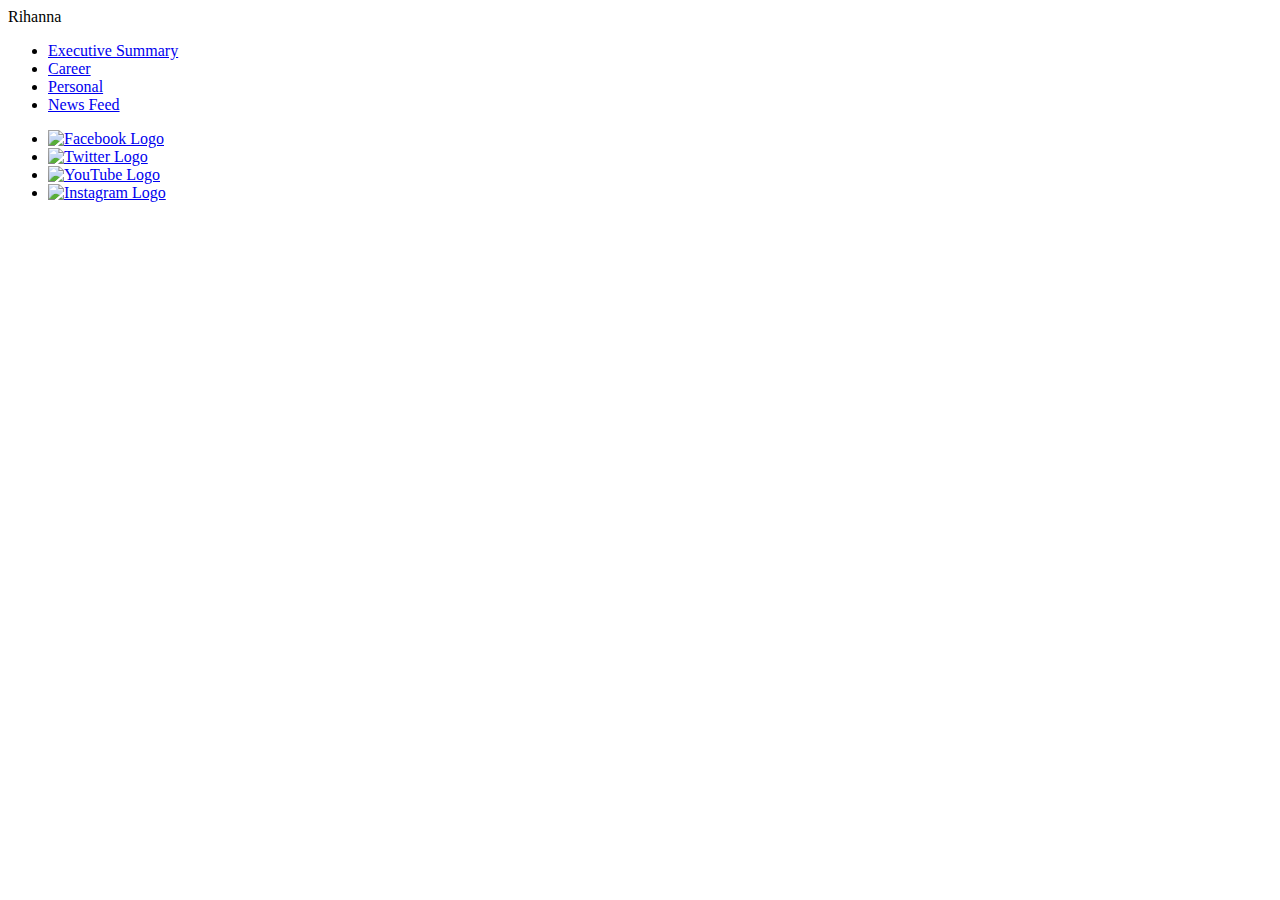
==== index.html @ 71f57d23 "Added navbar and footer. Created main.css file" ====
<!DOCTYPE html>
<html lang="en">

<head>
    <meta charset="UTF-8">
    <meta name="viewport" content="width=device-width, initial-scale=1.0">
    <meta http-equiv="X-UA-Compatible" content="ie=edge">
    <title>Rihanna NSSTA Report</title>
    <link rel="stylesheet" href="main.css">
</head>

<body>
    <header>Rihanna</header>
    <nav class="navBar">
        <ul class="nav">
            <li class="nav__item"><a href="#">Executive Summary</a></li>
            <li class="nav__item"><a href="career/career.html">Career</a></li>
            <li class="nav__item"><a href="personal/personal.html">Personal</a></li>
            <li class="nav__item"><a href="news-feed/news-feed.html">News Feed</a></li>
        </ul>
    </nav>



    <footer class="social-media">
        <ul>
            <li class="social-media__item"><a target="_blank" href="https://www.facebook.com/rihanna"><img
                        src="https://blog-assets.hootsuite.com/wp-content/uploads/2018/09/flogo-RGB-HEX-Blk-58.png"
                        height=50px alt="Facebook Logo"></a></li>
            <li class="social-media__item"><a target="_blank" href="https://twitter.com/rihanna"><img src="https://image.flaticon.com/icons/svg/60/60580.svg" height=50px alt="Twitter Logo"></a></li>
            <li class="social-media__item"><a target="_blank" href="https://www.youtube.com/rihanna"><img src="https://blog.hootsuite.com/wp-content/uploads/2018/09/yt_icon_mono_light-620x438.png" height=50px alt="YouTube Logo"></a></li>
            <li class="social-media__item"><a target="_blank" href="https://instagram.com/badgalriri"><img src="https://blog.hootsuite.com/wp-content/uploads/2018/09/glyph-logo_May2016-310x310.png" height=50px alt="Instagram Logo"><Instagram</li>
        </ul>
    </footer>
</body>

</html>
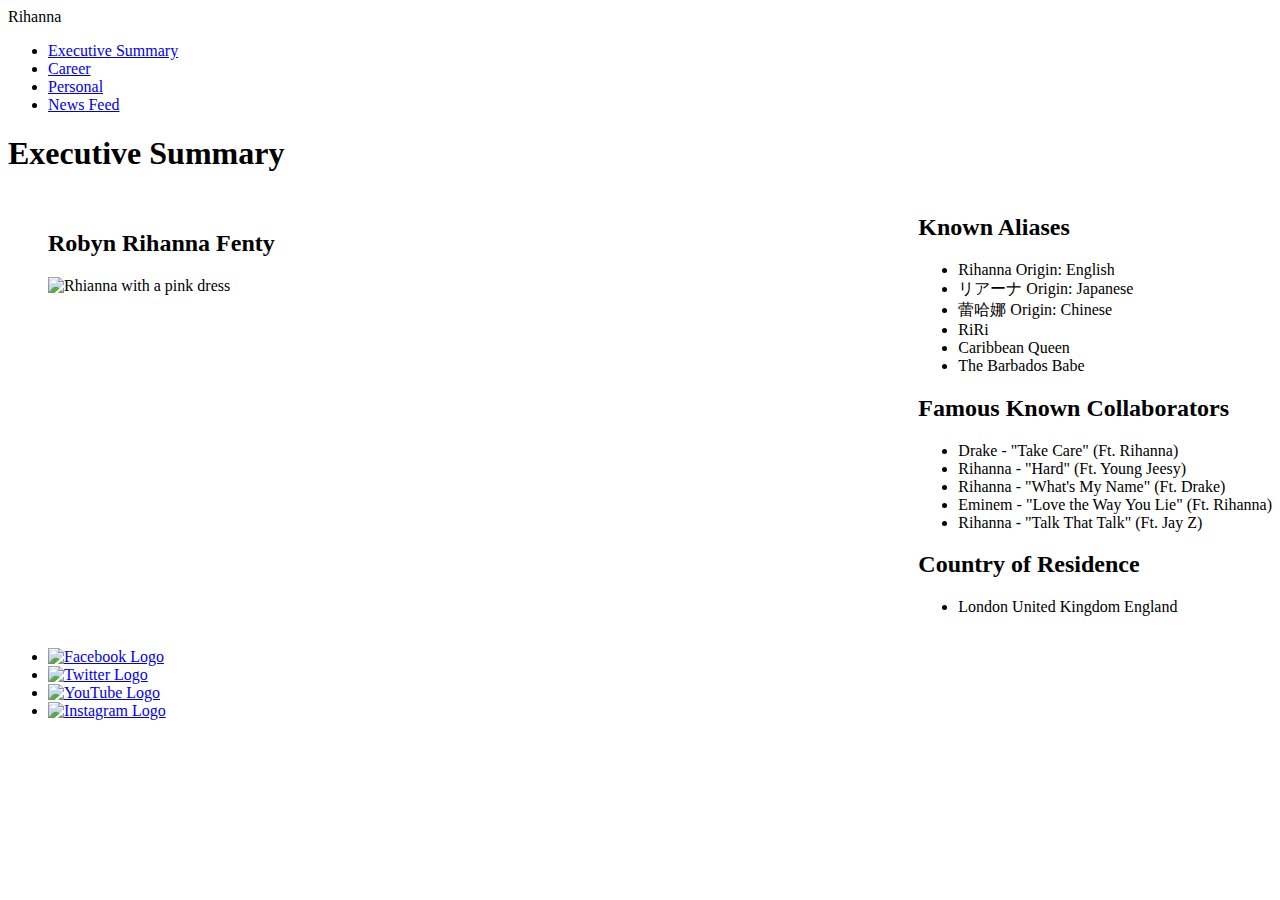
==== commit ddc806da: "modified executive-summary.css index.html" ====
--- a/index.html
+++ b/index.html
@@ -7,6 +7,7 @@
     <meta http-equiv="X-UA-Compatible" content="ie=edge">
     <title>Rihanna NSSTA Report</title>
     <link rel="stylesheet" href="main.css">
+    <link rel="stylesheet" href="executive-summary/executive-summary.css">
 </head>
 
 <body>
@@ -19,6 +20,48 @@
             <li class="nav__item"><a href="news-feed/news-feed.html">News Feed</a></li>
         </ul>
     </nav>
+    <main class="main--size">
+        <h1>Executive Summary</h1>
+        <div class="image--left">
+        <figure>
+            <h2>Robyn Rihanna Fenty</h2>
+            <img class="image--size"
+                src="https://s.yimg.com/ny/api/res/1.2/jylhkqc2DLAuTLNYAgiXAw--~A/YXBwaWQ9aGlnaGxhbmRlcjtzbT0xO3c9ODAw/http://media.zenfs.com/en-US/homerun/vanity_fair_400/625d1894fd5a6817f30ab419aebbb056"
+                alt="Rhianna with a pink dress">
+        </figure>
+        <article class="article--size">
+            <container class="container--size">
+                <aside>
+                    <h2>Known Aliases</h2>
+                    <ul>
+                        <li>Rihanna Origin: English</li>
+                        <li>リアーナ Origin: Japanese</li>
+                        <li>蕾哈娜 Origin: Chinese </li>
+                        <li>RiRi</li>
+                        <li>Caribbean Queen</li>
+                        <li>The Barbados Babe</li>
+                    </ul>
+                </aside>
+                <aside>
+                    <h2>Famous Known Collaborators</h2>
+                    <ul>
+                        <li>Drake - "Take Care" (Ft. Rihanna)</li>
+                        <li>Rihanna - "Hard" (Ft. Young Jeesy)</li>
+                        <li>Rihanna - "What's My Name" (Ft. Drake)</li>
+                        <li>Eminem - "Love the Way You Lie" (Ft. Rihanna)</li>
+                        <li>Rihanna - "Talk That Talk" (Ft. Jay Z)</li>
+                    </ul>
+                </aside>
+                <aside>
+                    <h2>Country of Residence</h2>
+                    <ul>
+                        <li>London United Kingdom England</li>
+                    </ul>
+                </aside>
+             </div>
+            </container>
+        </article>
+    </main>
 
 
 
@@ -27,11 +70,12 @@
             <li class="social-media__item"><a target="_blank" href="https://www.facebook.com/rihanna"><img
                         src="https://blog-assets.hootsuite.com/wp-content/uploads/2018/09/flogo-RGB-HEX-Blk-58.png"
                         height=50px alt="Facebook Logo"></a></li>
-            <li class="social-media__item"><a target="_blank" href="https://twitter.com/rihanna"><img src="https://image.flaticon.com/icons/svg/60/60580.svg" height=50px alt="Twitter Logo"></a></li>
-            <li class="social-media__item"><a target="_blank" href="https://www.youtube.com/rihanna"><img src="https://blog.hootsuite.com/wp-content/uploads/2018/09/yt_icon_mono_light-620x438.png" height=50px alt="YouTube Logo"></a></li>
-            <li class="social-media__item"><a target="_blank" href="https://instagram.com/badgalriri"><img src="https://blog.hootsuite.com/wp-content/uploads/2018/09/glyph-logo_May2016-310x310.png" height=50px alt="Instagram Logo"><Instagram</li>
-        </ul>
-    </footer>
-</body>
-
-</html>+            <li class="social-media__item"><a target="_blank" href="https://twitter.com/rihanna"><img
+                        src="https://image.flaticon.com/icons/svg/60/60580.svg" height=50px alt="Twitter Logo"></a></li>
+            <li class="social-media__item"><a target="_blank" href="https://www.youtube.com/rihanna"><img
+                        src="https://blog.hootsuite.com/wp-content/uploads/2018/09/yt_icon_mono_light-620x438.png"
+                        height=50px alt="YouTube Logo"></a></li>
+            <li class="social-media__item"><a target="_blank" href="https://instagram.com/badgalriri"><img
+                        src="https://blog.hootsuite.com/wp-content/uploads/2018/09/glyph-logo_May2016-310x310.png"
+                        height=50px alt="Instagram Logo">
+                    <Instagram</li> </ul> </footer> </body> </html>--- a/executive-summary/executive-summary.css
+++ b/executive-summary/executive-summary.css
@@ -0,0 +1,11 @@
+.image--size {
+    width: 300px;
+    height: 500px;
+}
+
+.image--left {
+  display: flex;
+  flex-wrap: nowrap;
+  justify-content: space-between;
+  align-self: auto;
+}
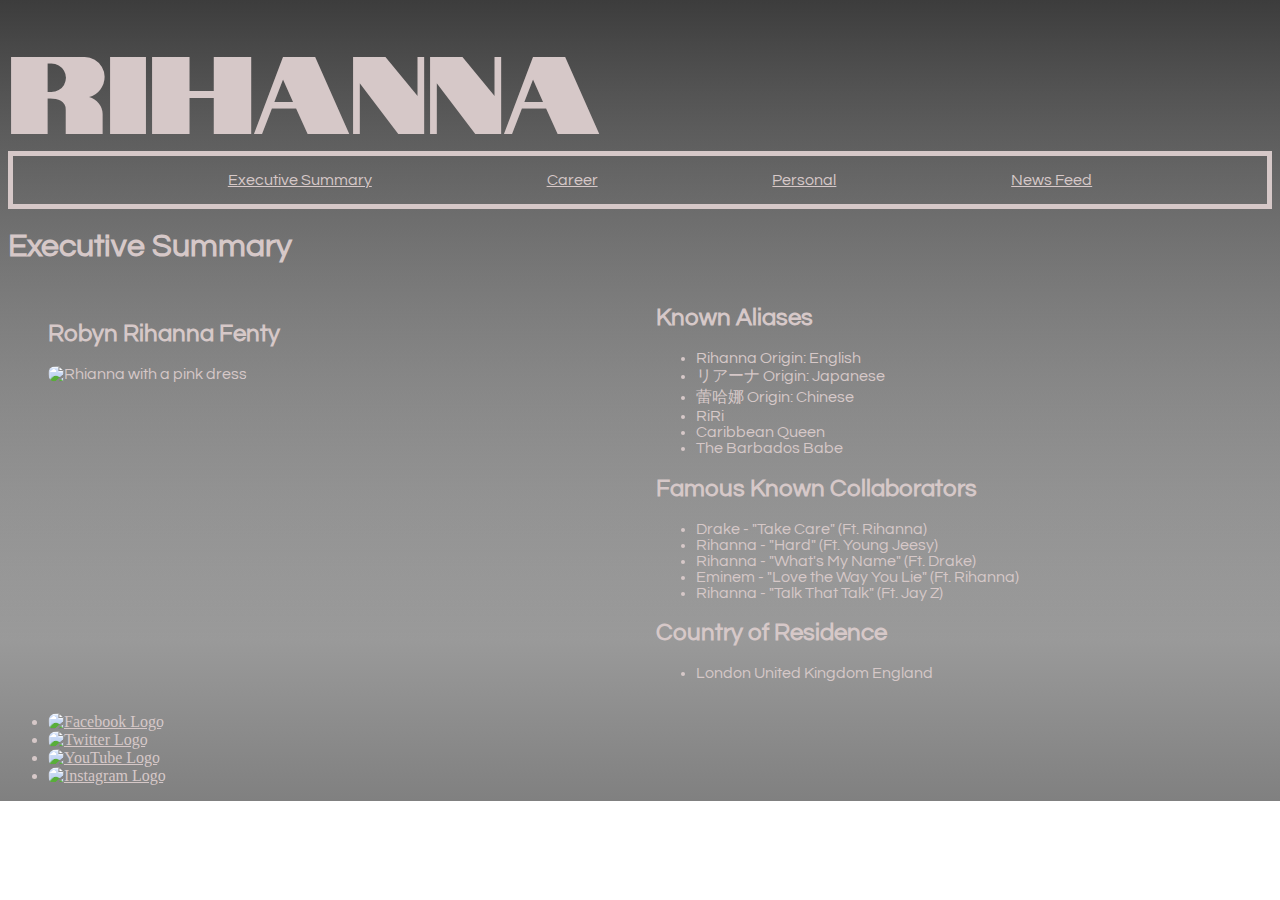
==== commit 53c69557: "add styling to main.css and career.css, add links to index.html and career.html" ====
--- a/index.html
+++ b/index.html
@@ -8,6 +8,8 @@
     <title>Rihanna NSSTA Report</title>
     <link rel="stylesheet" href="main.css">
     <link rel="stylesheet" href="executive-summary/executive-summary.css">
+    <link href="https://fonts.googleapis.com/css?family=Notable&display=swap" rel="stylesheet">
+    <link href="https://fonts.googleapis.com/css?family=Questrial&display=swap" rel="stylesheet">
 </head>
 
 <body>
--- a/main.css
+++ b/main.css
@@ -0,0 +1,49 @@
+body {
+    background-repeat: no-repeat;
+    background-size: cover;
+    color: rgb(214, 200, 200);
+    background-image: linear-gradient(rgba(3, 3, 3, 0.774), transparent 80%), linear-gradient(0deg, grey, transparent), url("https://data.whicdn.com/images/232687068/large.jpg");;
+ }
+
+header {
+    font-family: 'Notable', sans-serif;
+    font-size: 110px;
+}
+
+main {
+    width: 80%;
+    font-family: 'Questrial', sans-serif;
+}
+
+
+ .nav {
+     display: flex;
+     list-style: none;
+     justify-content: space-evenly;
+     font-family: 'Questrial', sans-serif;
+ }
+
+ .navBar {
+     border: 5px solid rgb(214, 200, 200)
+ }
+
+ 
+
+ /* unvisited link */
+a:link {
+    color: rgb(214, 200, 200);
+  }
+  
+  /* visited link */
+  a:visited {
+    color: rgb(214, 200, 200);
+  }
+  
+  /* mouse over link */
+  a:hover {
+    color: rgb(124, 45, 45);
+  }
+
+  img {
+    border-radius: 30px;
+  }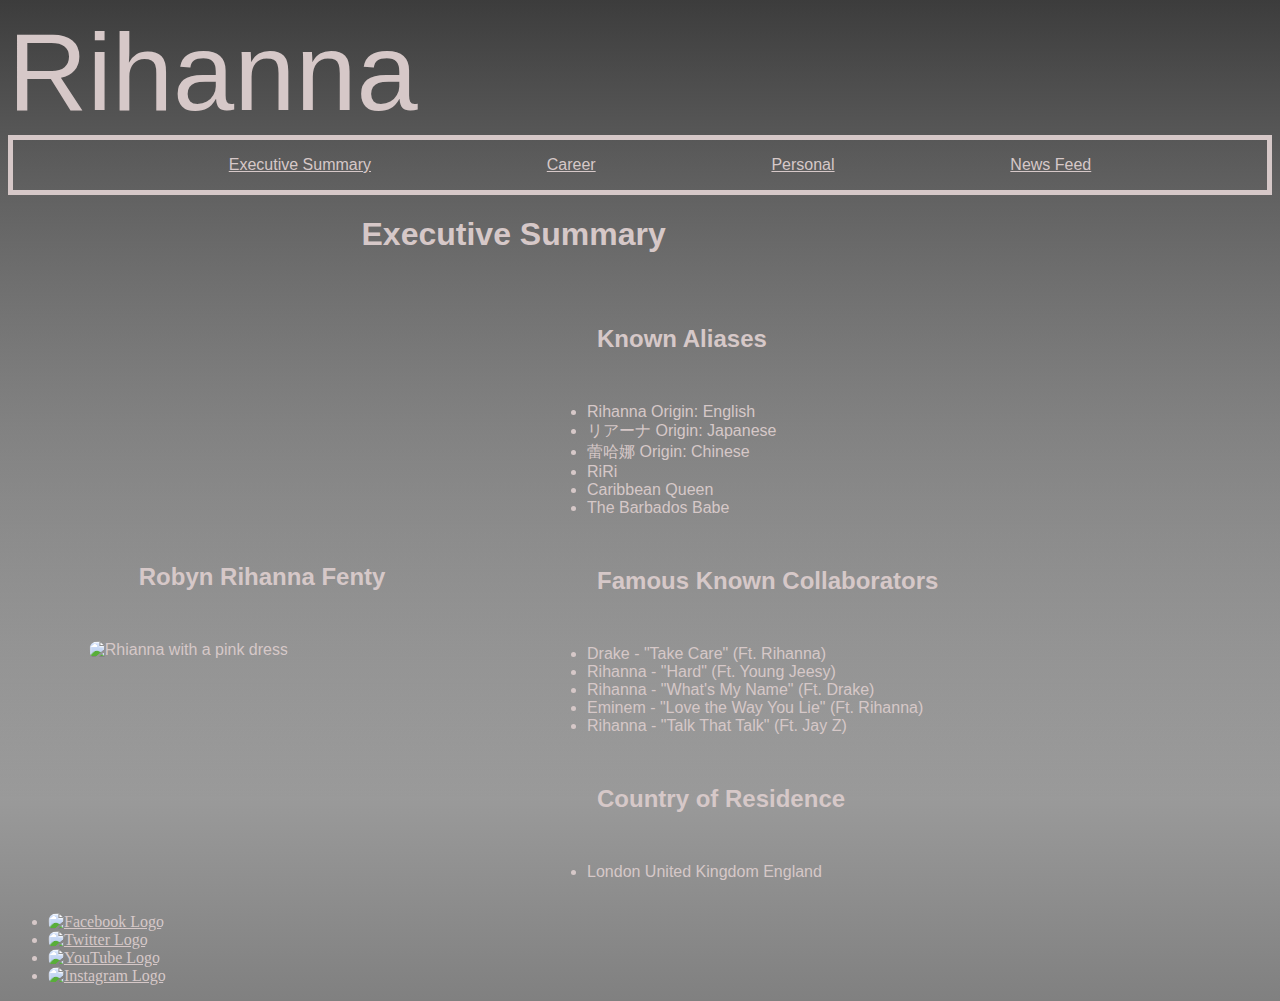
==== commit ecdc715b: "modify files" ====
--- a/index.html
+++ b/index.html
@@ -8,8 +8,6 @@
     <title>Rihanna NSSTA Report</title>
     <link rel="stylesheet" href="main.css">
     <link rel="stylesheet" href="executive-summary/executive-summary.css">
-    <link href="https://fonts.googleapis.com/css?family=Notable&display=swap" rel="stylesheet">
-    <link href="https://fonts.googleapis.com/css?family=Questrial&display=swap" rel="stylesheet">
 </head>
 
 <body>
@@ -23,7 +21,7 @@
         </ul>
     </nav>
     <main class="main--size">
-        <h1>Executive Summary</h1>
+      <h1>Executive Summary</h1>
         <div class="image--left">
         <figure>
             <h2>Robyn Rihanna Fenty</h2>
--- a/executive-summary/executive-summary.css
+++ b/executive-summary/executive-summary.css
@@ -1,11 +1,20 @@
+h1 {
+  text-align: center;
+      
+}
+
+figure, h2 {
+  margin: 50px;
+}
+
 .image--size {
     width: 300px;
     height: 500px;
 }
 
 .image--left {
-  display: flex;
-  flex-wrap: nowrap;
-  justify-content: space-between;
-  align-self: auto;
+    display: flex;
+    align-items: center;
+    justify-content: space-around;
+ 
 }
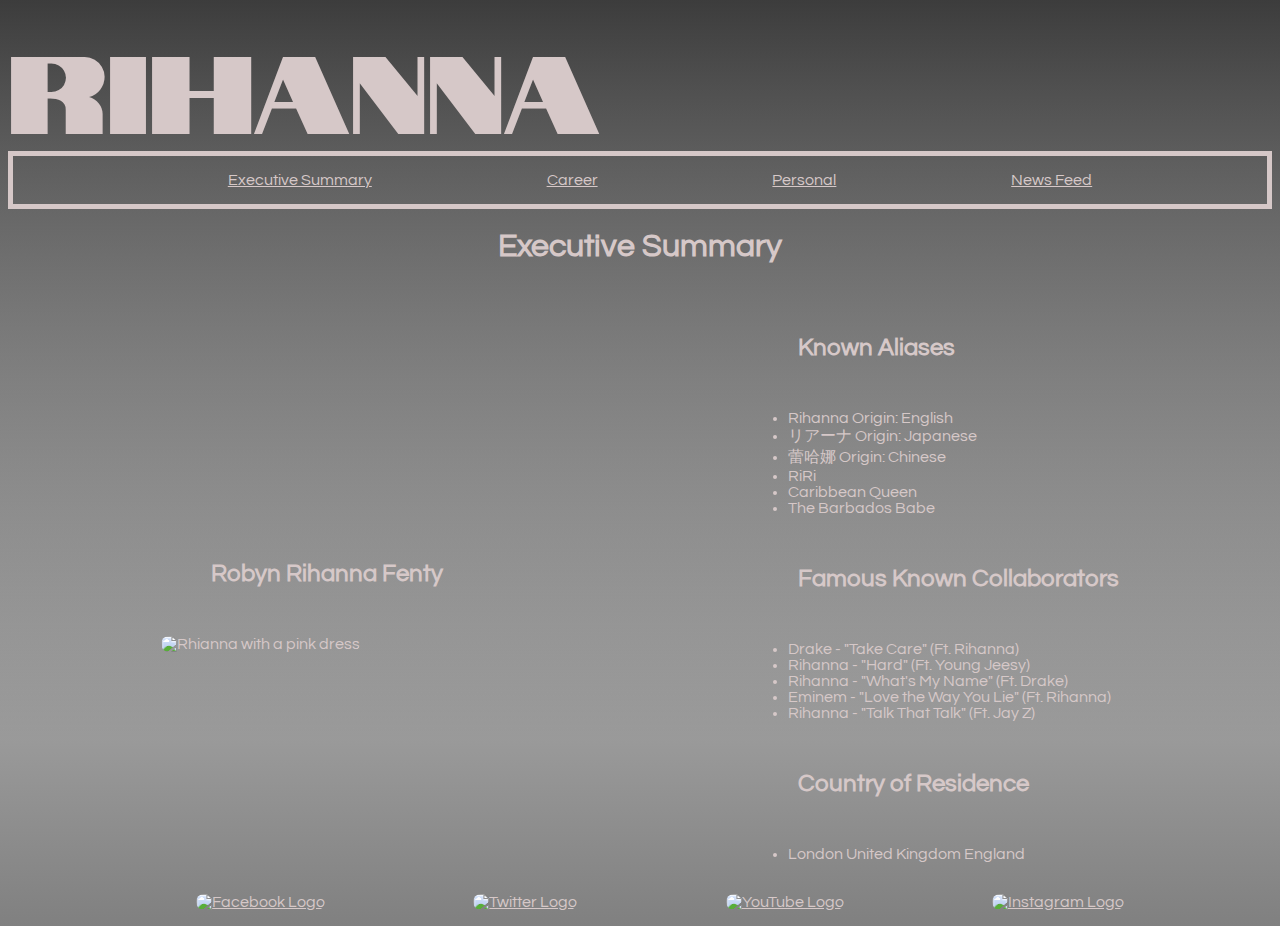
==== commit af00b3df: "modified index.html" ====
--- a/index.html
+++ b/index.html
@@ -8,6 +8,8 @@
     <title>Rihanna NSSTA Report</title>
     <link rel="stylesheet" href="main.css">
     <link rel="stylesheet" href="executive-summary/executive-summary.css">
+    <link href="https://fonts.googleapis.com/css?family=Notable&display=swap" rel="stylesheet">
+    <link href="https://fonts.googleapis.com/css?family=Questrial&display=swap" rel="stylesheet">
 </head>
 
 <body>
@@ -66,7 +68,7 @@
 
 
     <footer class="social-media">
-        <ul>
+        <ul class="social-media__list">
             <li class="social-media__item"><a target="_blank" href="https://www.facebook.com/rihanna"><img
                         src="https://blog-assets.hootsuite.com/wp-content/uploads/2018/09/flogo-RGB-HEX-Blk-58.png"
                         height=50px alt="Facebook Logo"></a></li>
--- a/main.css
+++ b/main.css
@@ -11,7 +11,7 @@
 }
 
 main {
-    width: 80%;
+    /* width: 80%; */
     font-family: 'Questrial', sans-serif;
 }
 
@@ -27,7 +27,12 @@
      border: 5px solid rgb(214, 200, 200)
  }
 
- 
+ .social-media__list {
+    display: flex;
+    list-style: none;
+    justify-content: space-evenly;
+    font-family: 'Questrial', sans-serif;
+ }
 
  /* unvisited link */
 a:link {
